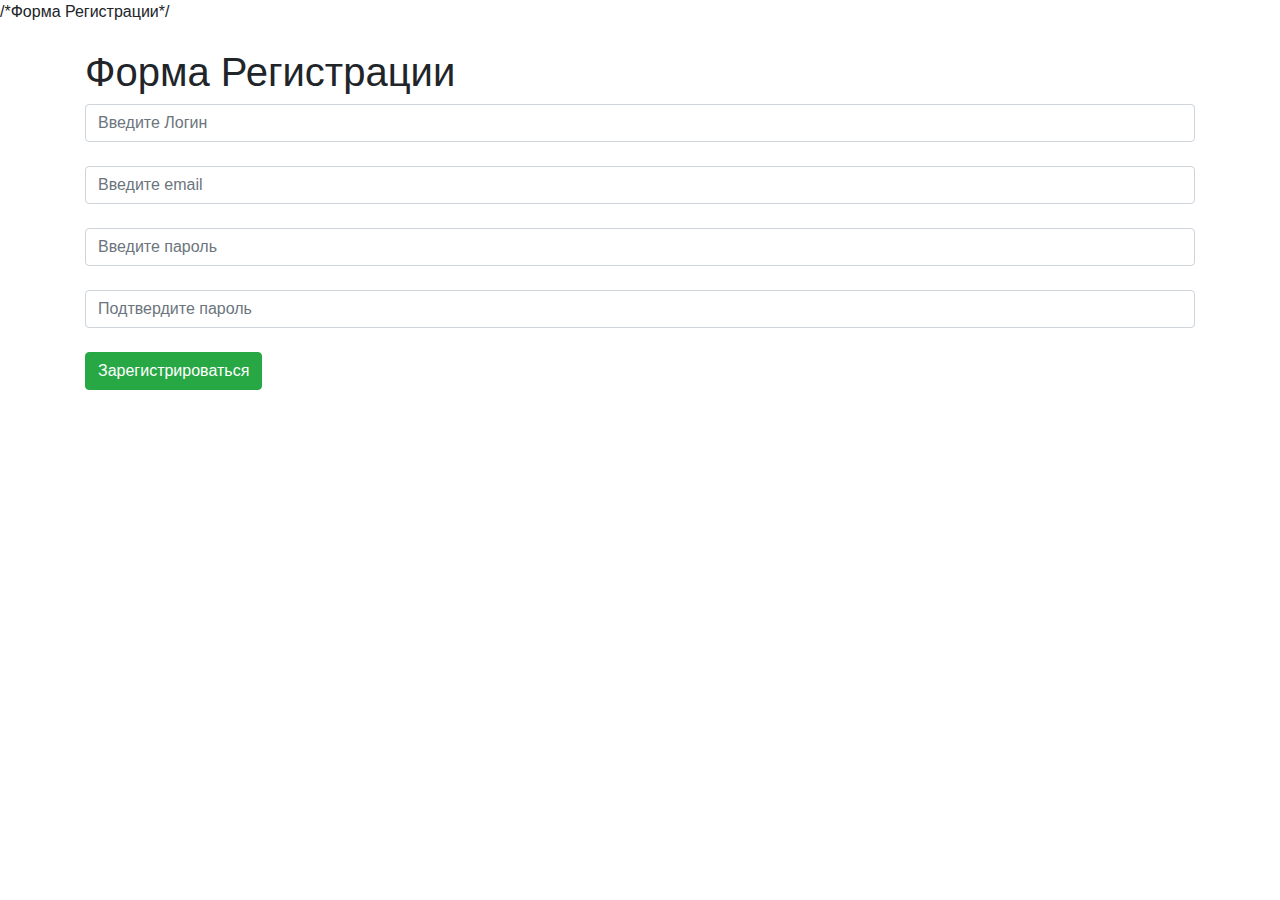
==== index.html @ a5cfbccd "Create index.html" ====
/*Форма Регистрации*/
<!DOCTYPE html>
<html lang="ru">
<head>
	<meta charset="UTF-8">
	<meta name="viewport" content="width=device-width, initial-scale=1.0">
	<meta http-equiv="X-UA-Compatible" content="ie=edge">
	<title>Форма регистрации</title>
	<link rel="stylesheet" href="https://stackpath.bootstrapcdn.com/bootstrap/4.3.1/css/bootstrap.min.css" integrity="sha384-ggOyR0iXCbMQv3Xipma34MD+dH/1fQ784/j6cY/iJTQUOhcWr7x9JvoRxT2MZw1T" crossorigin="anonymous">
</head>
<body>
	<div class="container mt-4">
		<h1>Форма Регистрации</h1>
		<form action="check.php" method="post">
			<input required  type="text" class="form-control" name="login" id="login" placeholder="Введите Логин"><br>
			<input required type="email" class="form-control" name="email" id="email" placeholder="Введите email"><br>
			<input required  type="password" class="form-control" name="password" id="password" placeholder="Введите пароль"><br>
			<input required type="password" class="form-control" name="password1" id="password1" placeholder="Подтвердите пароль"><br>
			<button class ="btn btn-success" type="submit">Зарегистрироваться</button>
		</form>
	</div>
</body>
</html>
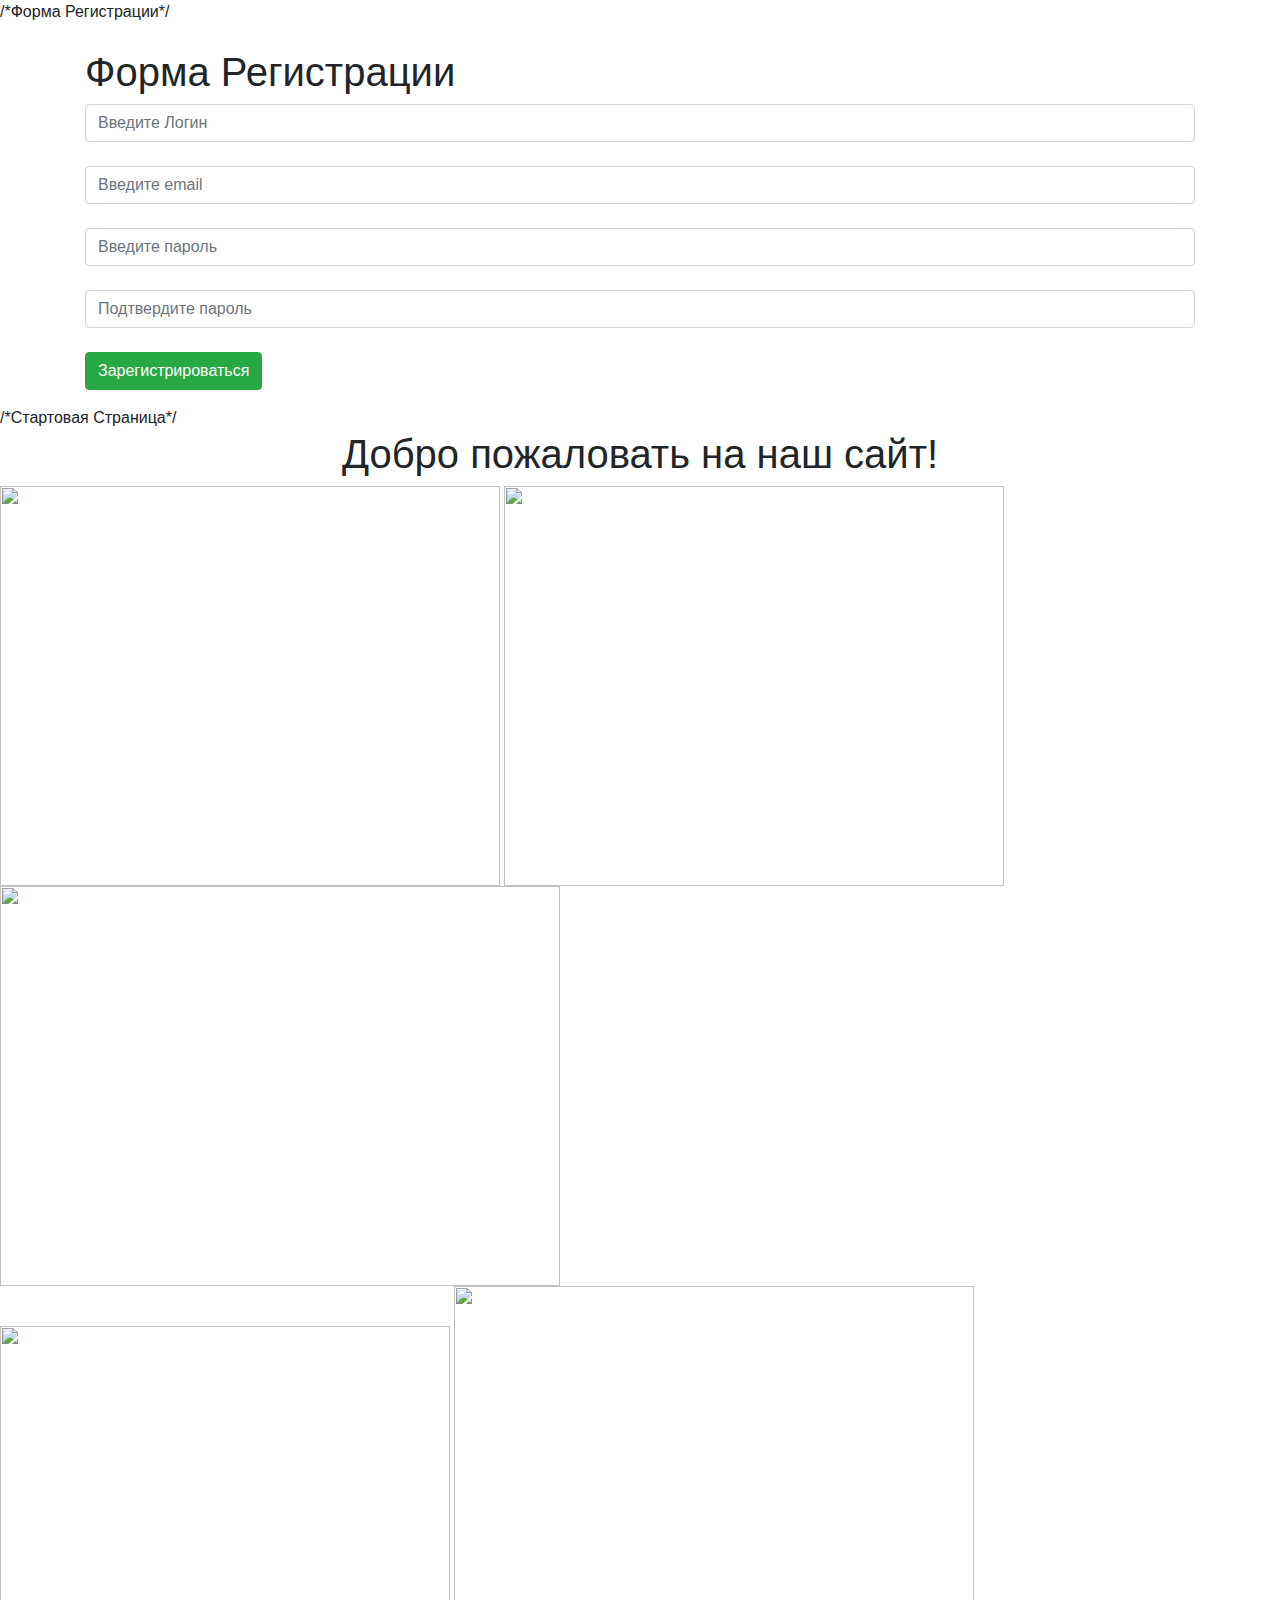
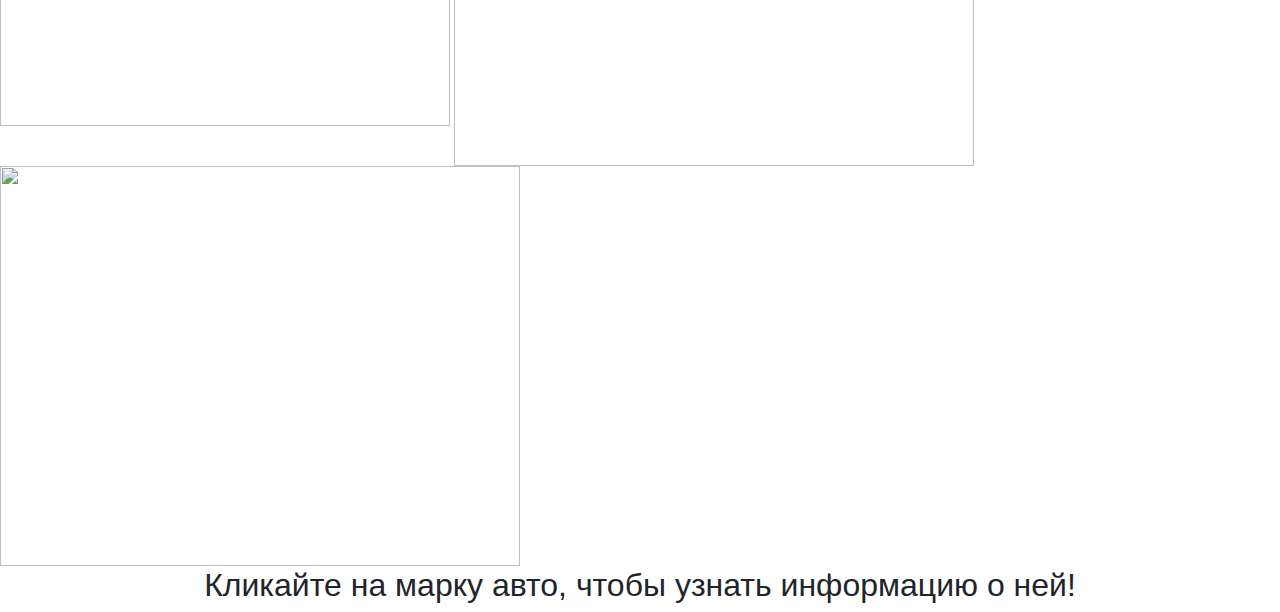
==== commit da16dd1e: "Update index.html" ====
--- a/index.html
+++ b/index.html
@@ -21,3 +21,43 @@
 	</div>
 </body>
 </html>
+/*Стартовая Страница*/
+<!DOCTYPE html>
+<html lang="ru">
+<head>
+	<meta charset="UTF-8">
+	<meta name="viewport" content="width=device-width, initial-scale=1.0">
+	<meta http-equiv="X-UA-Compatible" content="ie=edge">
+	<title>Главная страница</title>
+	<style>
+		body{
+			margin-left:10px;
+			background-image:url(C:/Users/Ванира/Downloads/OSPanel/domains/test.ru/background.jpg);
+			}
+	</style>
+	
+	
+	<link rel="stylesheet" href="https://stackpath.bootstrapcdn.com/bootstrap/4.3.1/css/bootstrap.min.css" integrity="sha384-ggOyR0iXCbMQv3Xipma34MD+dH/1fQ784/j6cY/iJTQUOhcWr7x9JvoRxT2MZw1T" crossorigin="anonymous">
+</head>
+<body>
+	<div class="header">
+		<h1 align="center">Добро пожаловать на наш сайт!</h1>
+	</div>
+	<div class="content1" margin-left="10px">
+		<div class="line1"><a href="bmw.html"><img src="C:\Users\Ванира\Downloads\OSPanel\domains\test.ru/bmw.png" width="500px" height="400px" margin="3px"></a>
+		<a href="mercedes.html"><img src="C:\Users\Ванира\Downloads\OSPanel\domains\test.ru/mercedes.png" width="500px" height="400px" margin="3px"></a>
+		<a href="lamborghini.html"><img src="C:\Users\Ванира\Downloads\OSPanel\domains\test.ru/lamborghini.png" width="560px" height="400px" margin="3px"></a></div>
+		
+	</div>
+	<div class="content2" margin-left="10px">
+		<div class="line2"><a href="ferrari.html"><img src="C:\Users\Ванира\Downloads\OSPanel\domains\test.ru/ferrari.png" width="450px" height="400px" margin="3px"></a>
+		<a href="toyota.html"><img src="C:\Users\Ванира\Downloads\OSPanel\domains\test.ru/toyota.png" width="520px" height="480px" margin="3px"></a>
+		<a href="mazda.html"><img src="C:\Users\Ванира\Downloads\OSPanel\domains\test.ru/mazda.png" width="520px" height="400px" margin="3px"></a></div>
+	</div>
+	
+	<div class="footer">
+		<h2 align="center">Кликайте на марку авто, чтобы узнать информацию о ней!</h2>
+	</div>
+		
+</body>
+</html>
